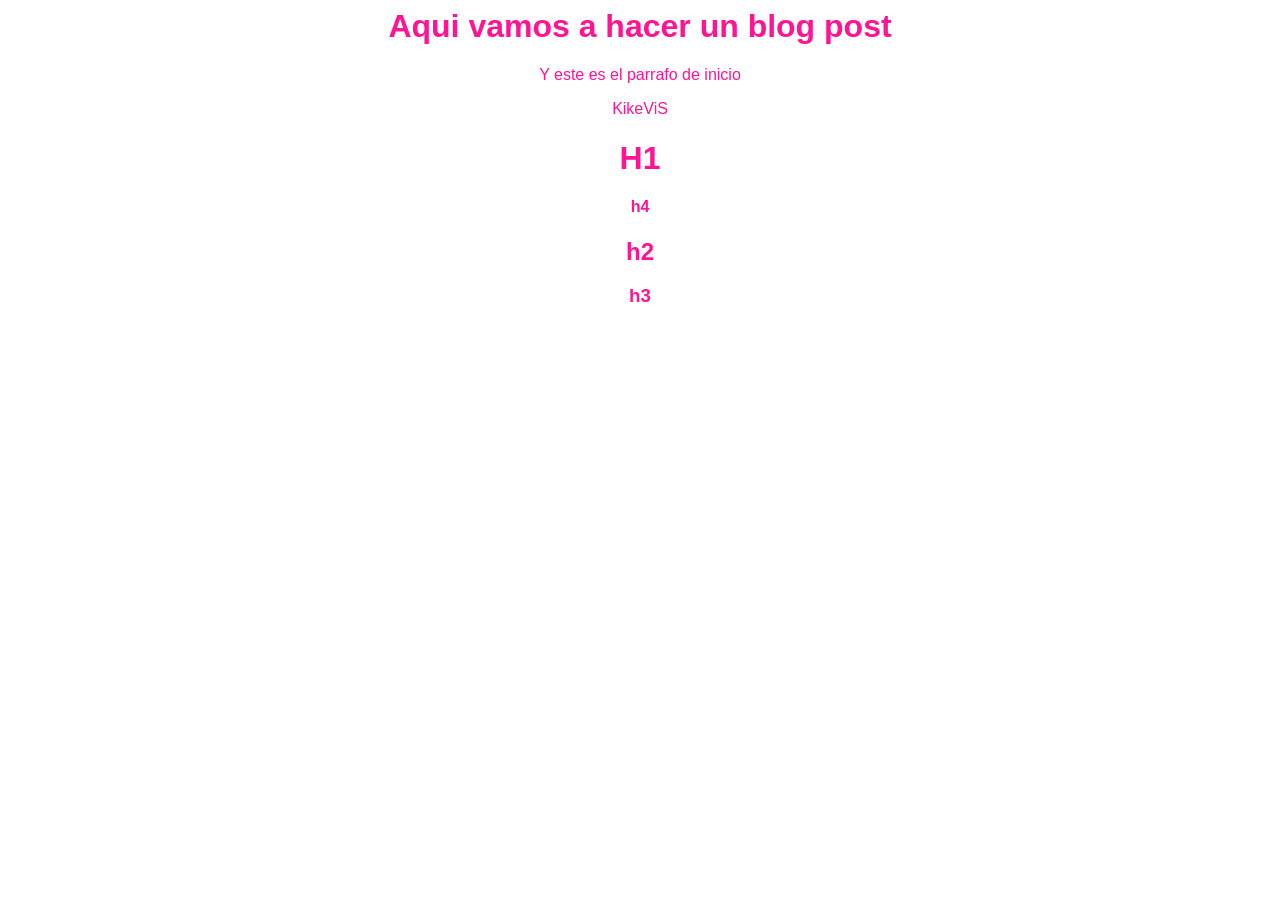
==== Curso Git y GitHub/web1/blogpost.html @ 58a74f78 "Merge branch 'devkike'" ====
<html>
    <head>
    <title>El titulo del post</title>
    <link rel="stylesheet" href="css/estilos.css" />
    </head>
    <body>
    <h1>Aqui vamos a hacer un blog post</h1>
    <p>Y este es el parrafo de inicio</p>
    <p>KikeViS</p>
    <h1>H1</h1>
    <h4>h4</h4>
    <h2>h2</h2>
    <h3>h3</h3>
    </body>
</html>
---- Curso Git y GitHub/web1/css/estilos.css ----
body{color:#ff1493;text-align:center;font-family:arial}
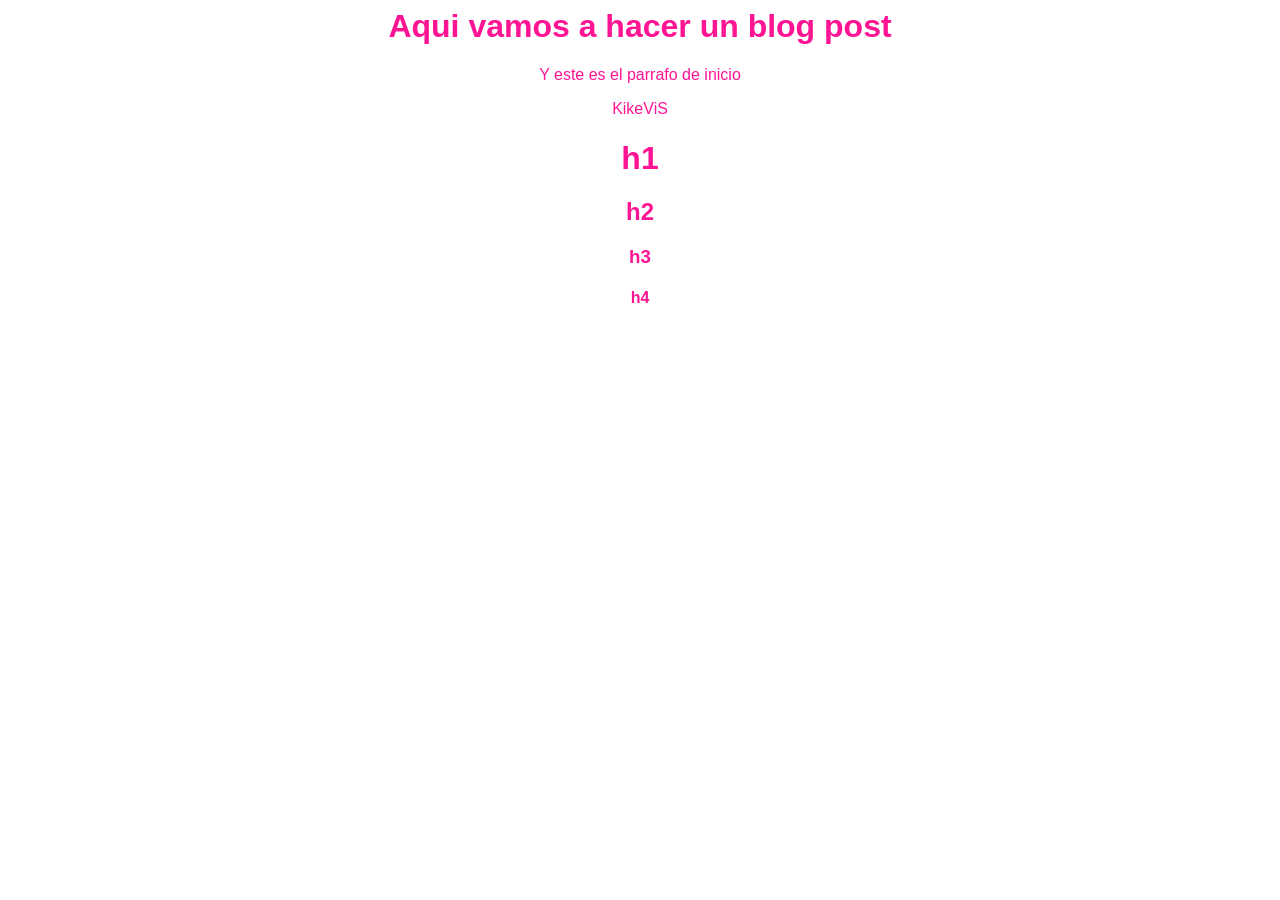
==== commit 4b90156b: "orden de h" ====
--- a/Curso Git y GitHub/web1/blogpost.html
+++ b/Curso Git y GitHub/web1/blogpost.html
@@ -7,9 +7,9 @@
     <h1>Aqui vamos a hacer un blog post</h1>
     <p>Y este es el parrafo de inicio</p>
     <p>KikeViS</p>
-    <h1>H1</h1>
-    <h4>h4</h4>
+    <h1>h1</h1>
     <h2>h2</h2>
     <h3>h3</h3>
+    <h4>h4</h4>
     </body>
 </html>
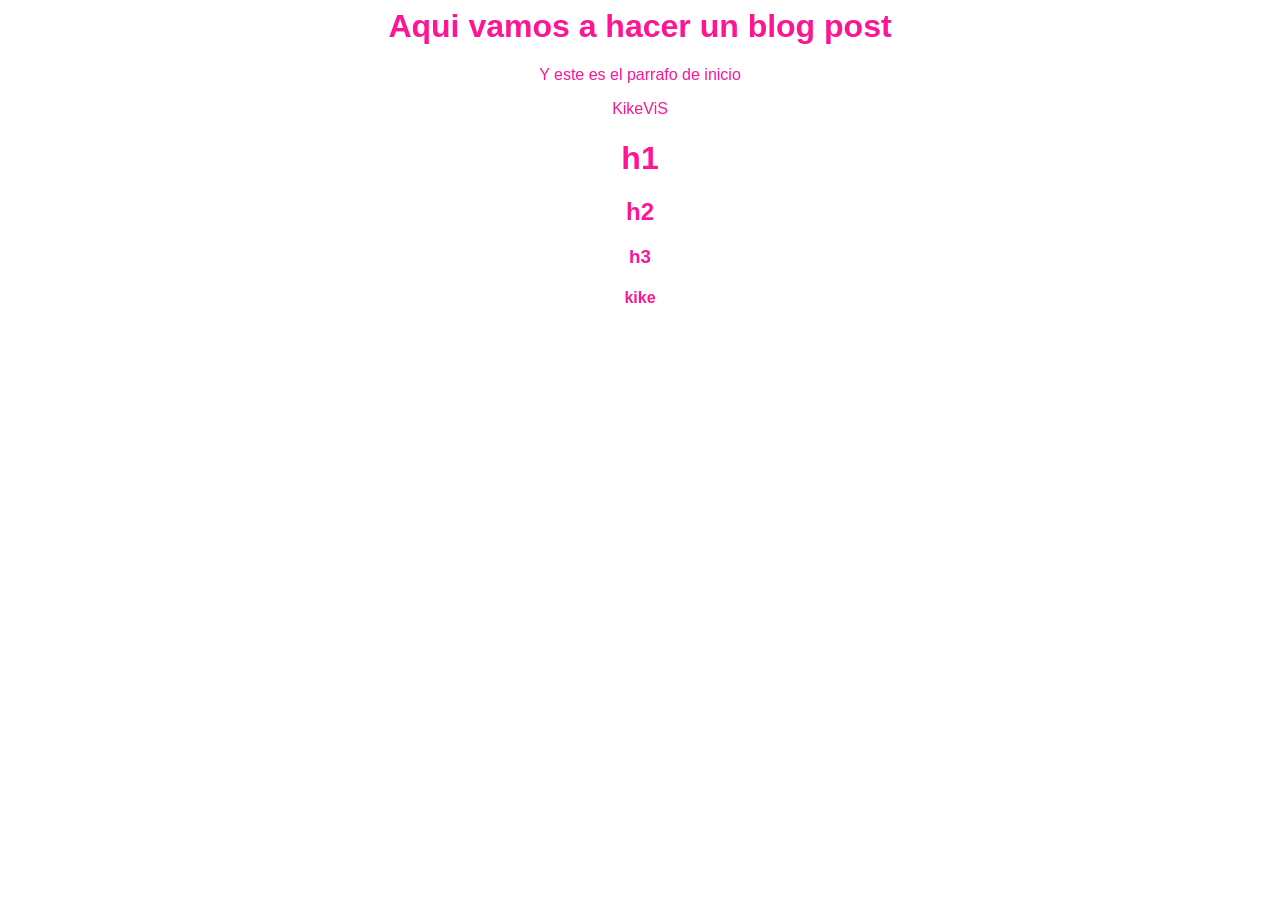
==== commit e91c732e: "kike" ====
--- a/Curso Git y GitHub/web1/blogpost.html
+++ b/Curso Git y GitHub/web1/blogpost.html
@@ -10,6 +10,6 @@
     <h1>h1</h1>
     <h2>h2</h2>
     <h3>h3</h3>
-    <h4>h4</h4>
+    <h4>kike</h4>
     </body>
 </html>
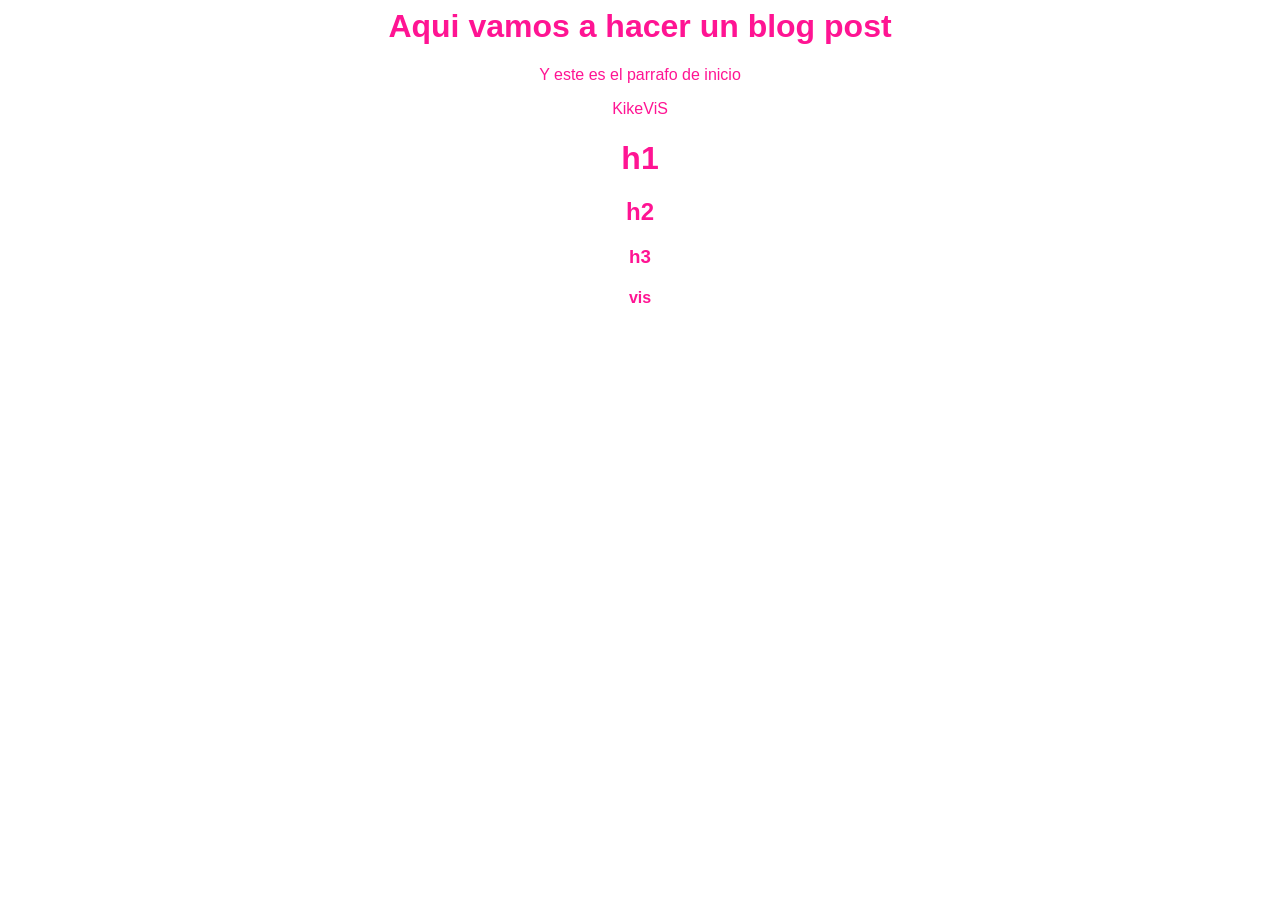
==== commit 34459541: "vis" ====
--- a/Curso Git y GitHub/web1/blogpost.html
+++ b/Curso Git y GitHub/web1/blogpost.html
@@ -10,6 +10,6 @@
     <h1>h1</h1>
     <h2>h2</h2>
     <h3>h3</h3>
-    <h4>kike</h4>
+    <h4>vis</h4>
     </body>
 </html>
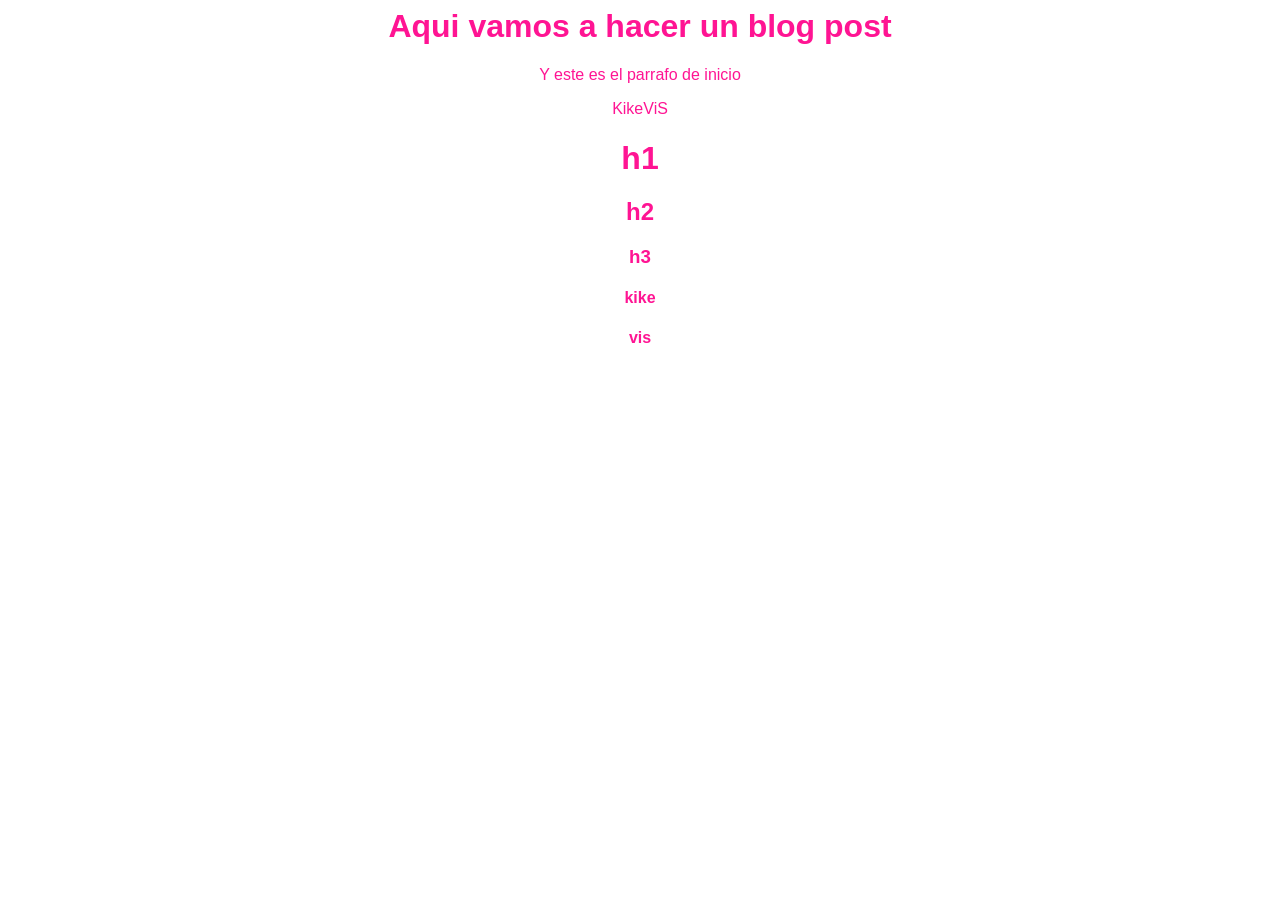
==== commit ac89ebc8: "Solucionado el conflito de las ramas al fusionar" ====
--- a/Curso Git y GitHub/web1/blogpost.html
+++ b/Curso Git y GitHub/web1/blogpost.html
@@ -10,6 +10,7 @@
     <h1>h1</h1>
     <h2>h2</h2>
     <h3>h3</h3>
+    <h4>kike</h4>
     <h4>vis</h4>
     </body>
 </html>
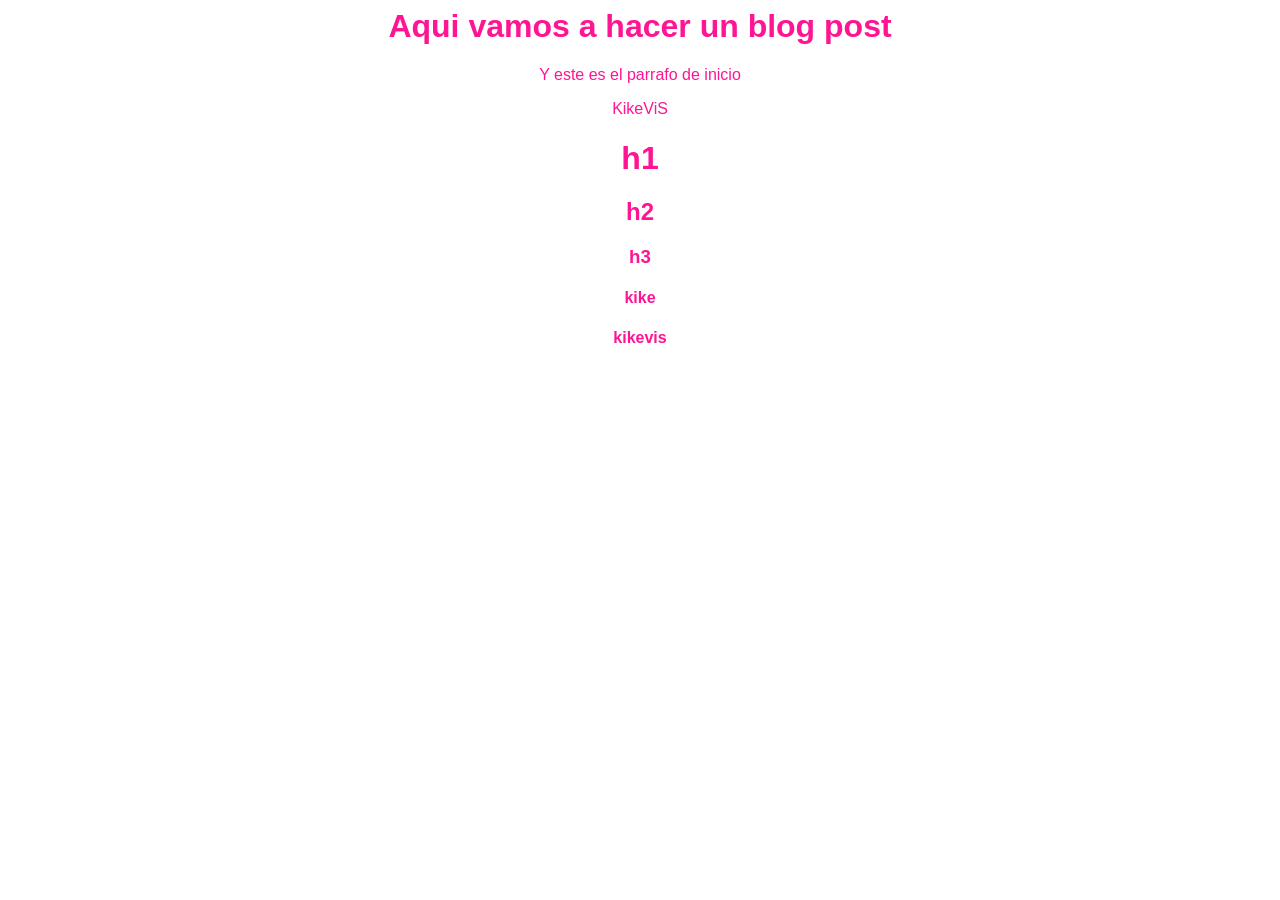
==== commit f13badd7: "kikevis - main" ====
--- a/Curso Git y GitHub/web1/blogpost.html
+++ b/Curso Git y GitHub/web1/blogpost.html
@@ -11,6 +11,6 @@
     <h2>h2</h2>
     <h3>h3</h3>
     <h4>kike</h4>
-    <h4>vis</h4>
+    <h4>kikevis</h4>
     </body>
 </html>
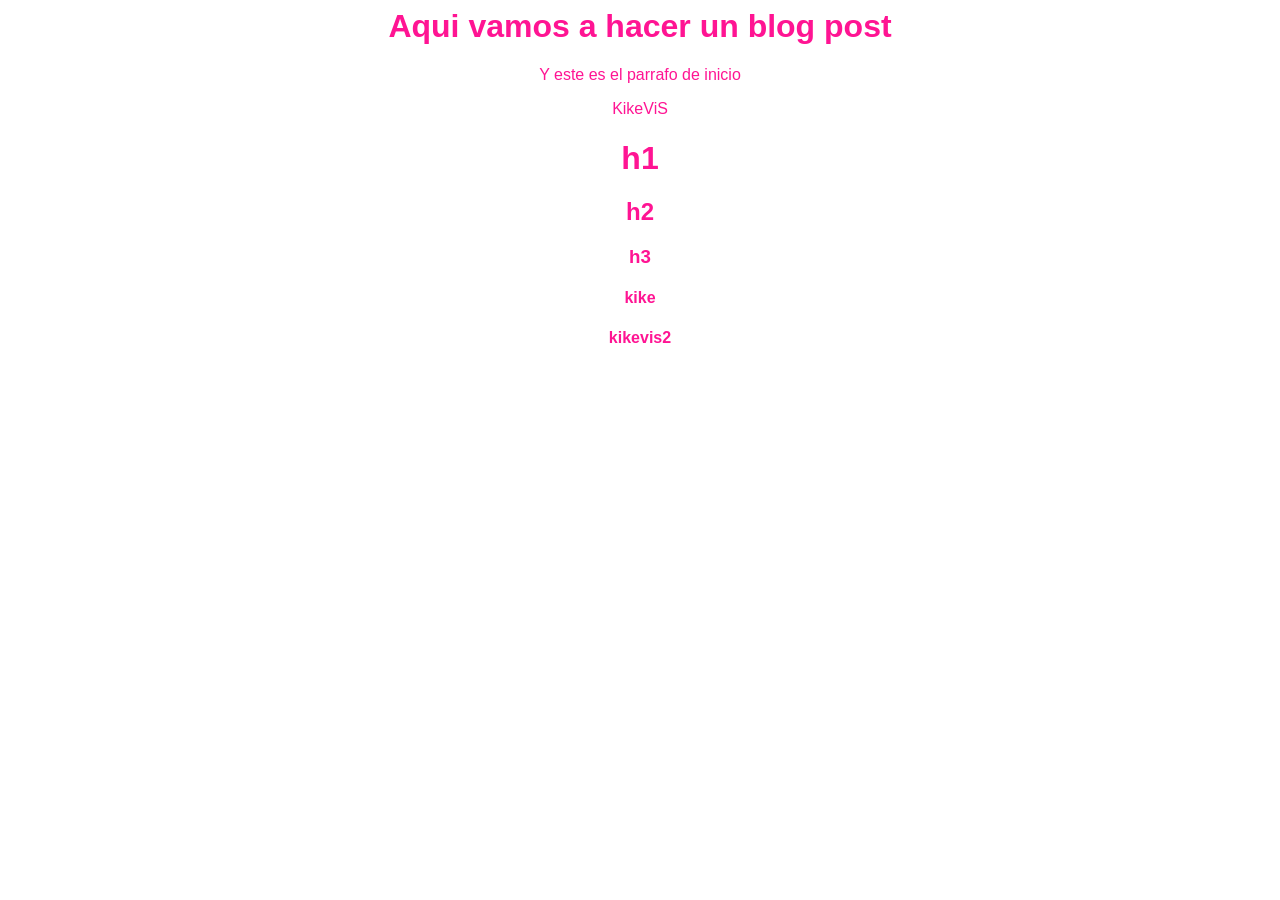
==== commit 028d7f43: "kikevis2" ====
--- a/Curso Git y GitHub/web1/blogpost.html
+++ b/Curso Git y GitHub/web1/blogpost.html
@@ -11,6 +11,6 @@
     <h2>h2</h2>
     <h3>h3</h3>
     <h4>kike</h4>
-    <h4>kikevis</h4>
+    <h4>kikevis2</h4>
     </body>
 </html>
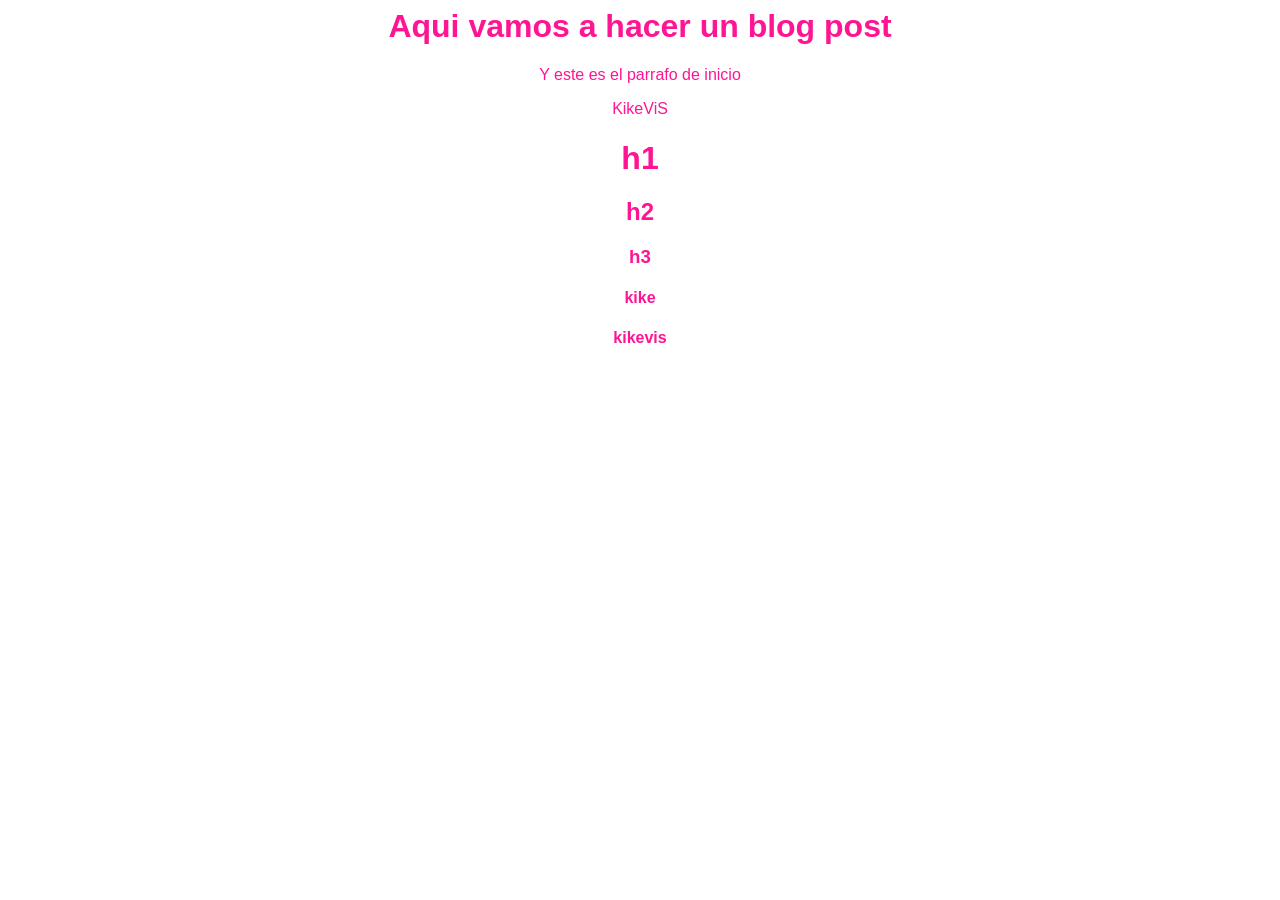
==== commit 2afc348e: "kikevis" ====
--- a/Curso Git y GitHub/web1/blogpost.html
+++ b/Curso Git y GitHub/web1/blogpost.html
@@ -11,6 +11,6 @@
     <h2>h2</h2>
     <h3>h3</h3>
     <h4>kike</h4>
-    <h4>kikevis2</h4>
+    <h4>kikevis</h4>
     </body>
 </html>
